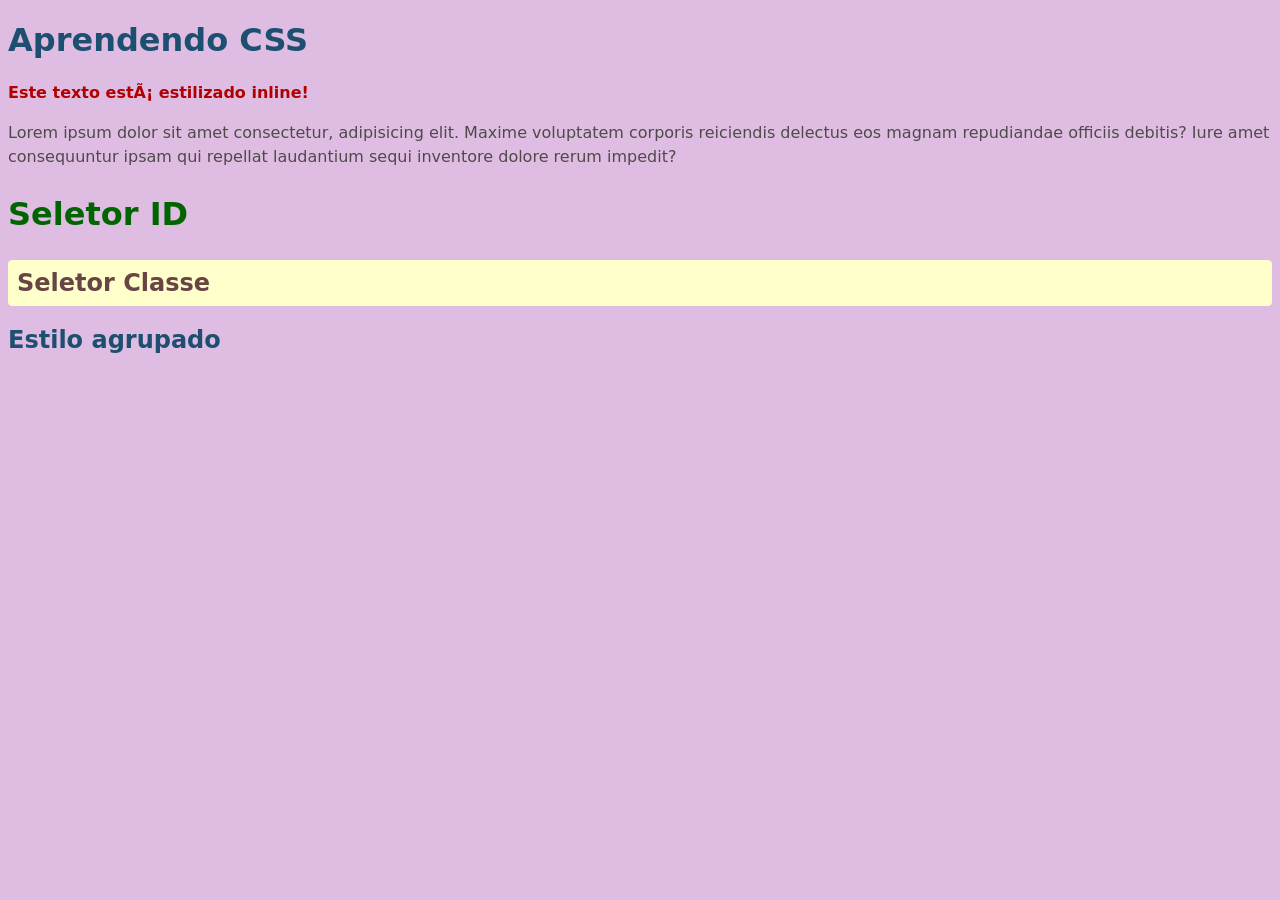
==== CSS-01/index.html @ 41539806 "CSS 01" ====
<!DOCTYPE html>
<html lang="pt-BR>
<head>
    <meta charset="UTF-8">
    <meta name="viewport" content="width=device-width, initial-scale=1.0">
    <title>Trabalhando com CSS</title>
    <link rel="stylesheet" href="style.css">
    
</head>
<body>
    <h1>Aprendendo CSS</h1>
    <p style="color: rgb(177, 0, 0); font-weight: bold;">Este texto está estilizado inline!</p>
    <p>Lorem ipsum dolor sit amet consectetur, adipisicing elit. Maxime voluptatem corporis reiciendis delectus eos magnam repudiandae officiis debitis? Iure amet consequuntur ipsam qui repellat laudantium sequi inventore dolore rerum impedit?</p>

    <h2 id="subtitulo">Seletor ID</h2>
    <h2 class="aviso">Seletor Classe</h2>
    <h2>Estilo agrupado</h2>
</body>
</html>
---- CSS-01/style.css ----
body {
  background-color: rgb(223, 189, 226);
  font-family:
    system-ui,
    -apple-system,
    BlinkMacSystemFont,
    "Segoe UI",
    Roboto,
    Oxygen,
    Ubuntu,
    Cantarell,
    "Open Sans",
    "Helvetica Neue",
    sans-serif;
}
h1, h2 {
  color: rgb(29, 79, 112);
}

p {
  color: rgb(78, 74, 74);
  line-height: 1.5;
}

#subtitulo {
  color: darkgreen;
  font-size: 2rem;
}

.aviso{
    background: rgb(255, 255, 204);
    color: rgb(104, 68, 68);
    padding: 8px;
    border: 1px solid rgb(255, 255, 204);
    border-radius: 4px;
}
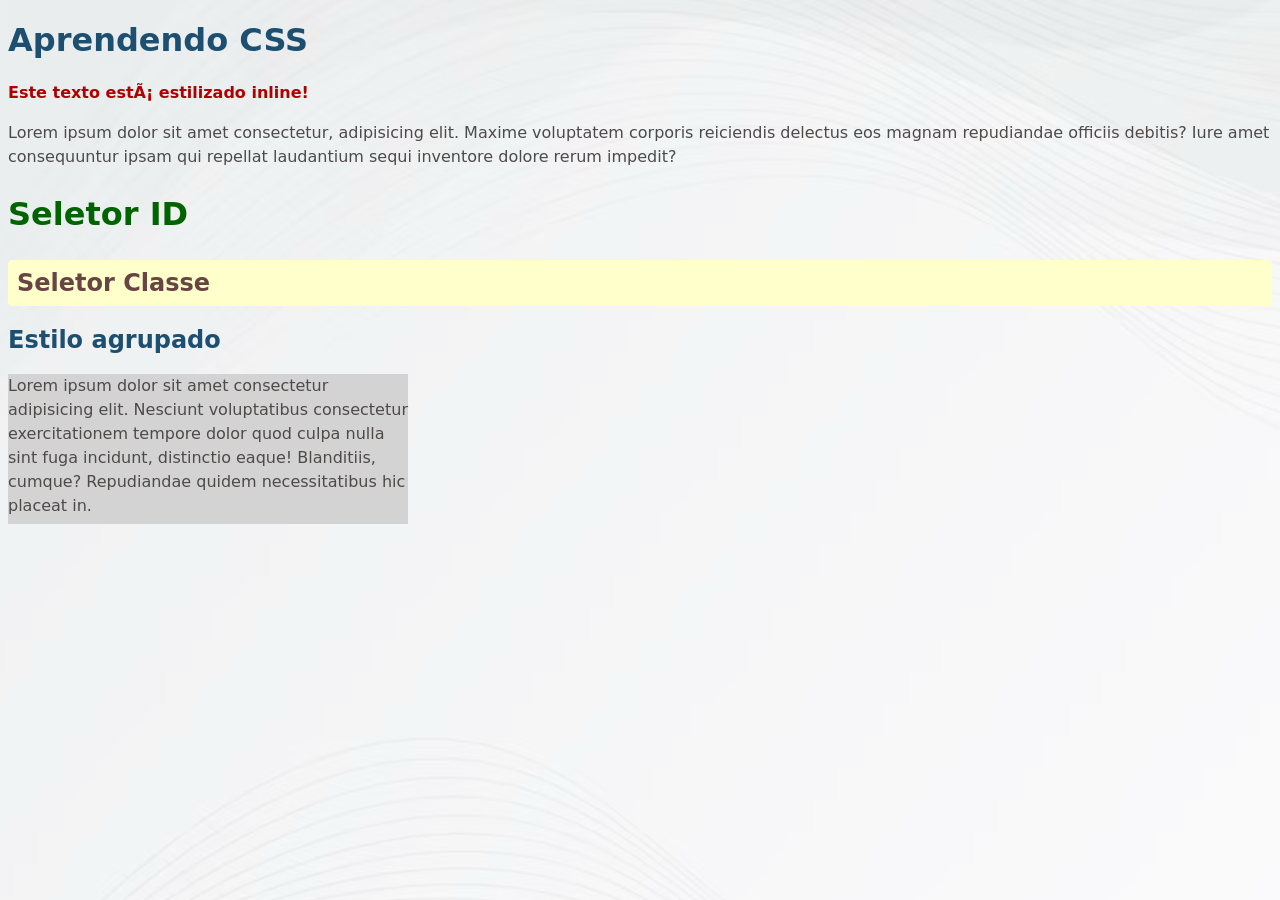
==== commit 32cc2ed3: "Estilo externo" ====
--- a/CSS-01/index.html
+++ b/CSS-01/index.html
@@ -15,5 +15,9 @@
     <h2 id="subtitulo">Seletor ID</h2>
     <h2 class="aviso">Seletor Classe</h2>
     <h2>Estilo agrupado</h2>
+
+    <div class="caixa3">
+        <p>Lorem ipsum dolor sit amet consectetur adipisicing elit. Nesciunt voluptatibus consectetur exercitationem tempore dolor quod culpa nulla sint fuga incidunt, distinctio eaque! Blanditiis, cumque? Repudiandae quidem necessitatibus hic placeat in.</p>
+    </div>
 </body>
 </html>
--- a/CSS-01/style.css
+++ b/CSS-01/style.css
@@ -1,5 +1,6 @@
 body {
   background-color: rgb(223, 189, 226);
+  background-image: url(assets/imagem.png);
   font-family:
     system-ui,
     -apple-system,
@@ -34,3 +35,10 @@
     border: 1px solid rgb(255, 255, 204);
     border-radius: 4px;
 }
+
+.caixa3{
+    width: 400px;
+    min-height: 150px;
+    max-width: 100%;
+    background: lightgrey;
+}
